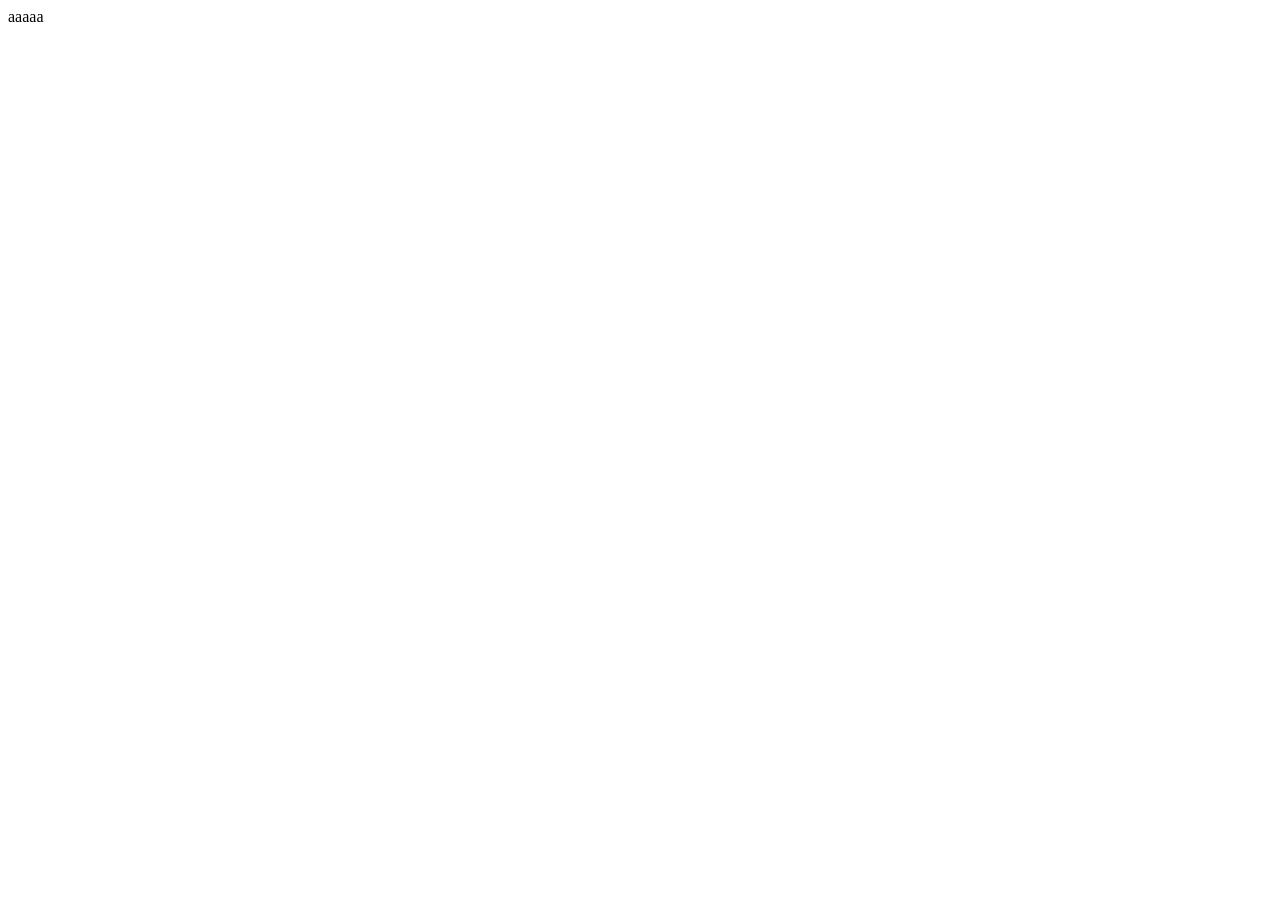
==== 111/index.html @ 23e2727d "我新增一個網頁首頁。" ====
<!DOCTYPE html>
<html lang="en">
<head>
    <meta charset="UTF-8">
    <meta name="viewport" content="width=device-width, initial-scale=1.0">
    <title>Document</title>
</head>
<body>
    aaaaa
</body>
</html>
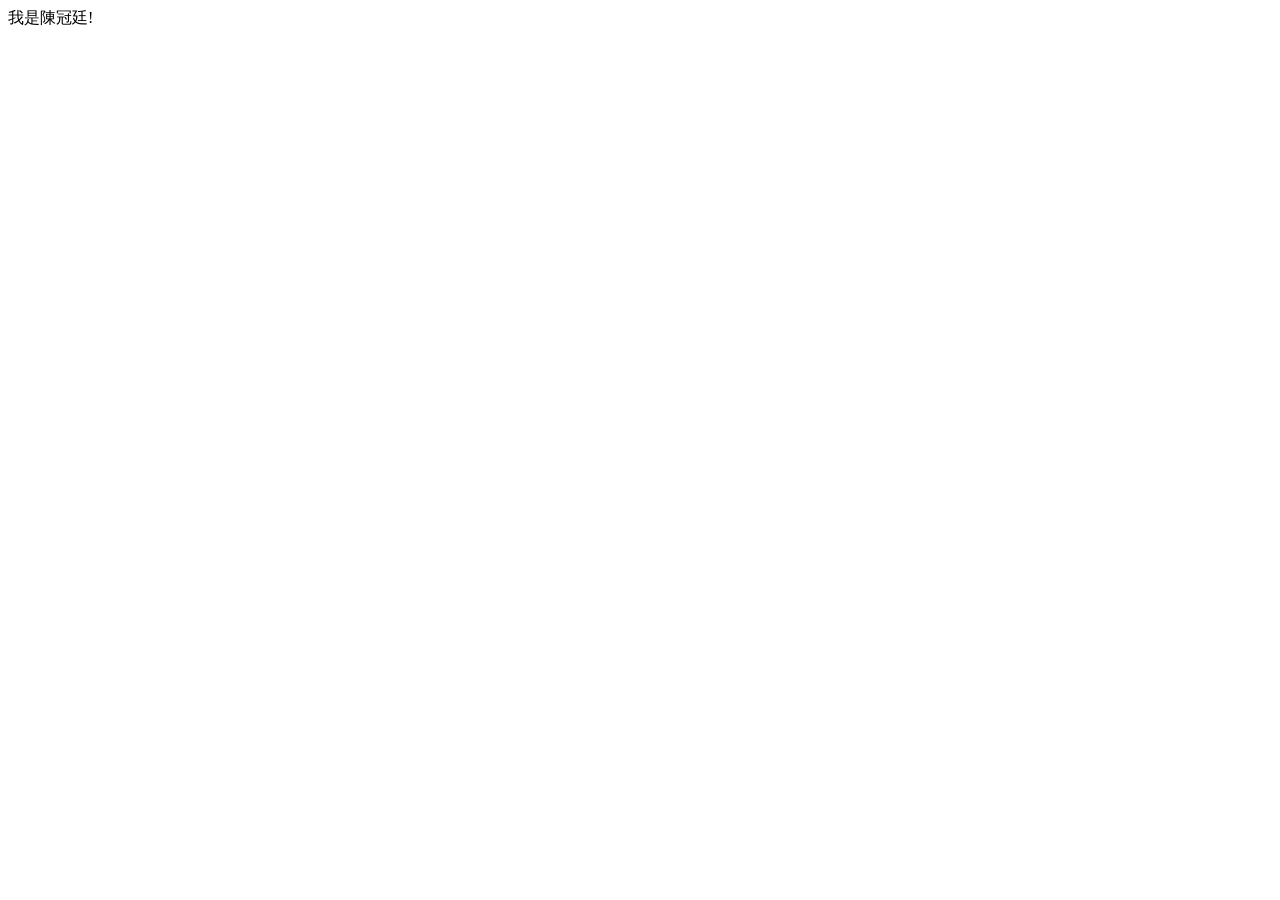
==== commit 32b4938c: "第一次修改" ====
--- a/111/index.html
+++ b/111/index.html
@@ -6,6 +6,6 @@
     <title>Document</title>
 </head>
 <body>
-    aaaaa
+    我是陳冠廷!
 </body>
 </html>
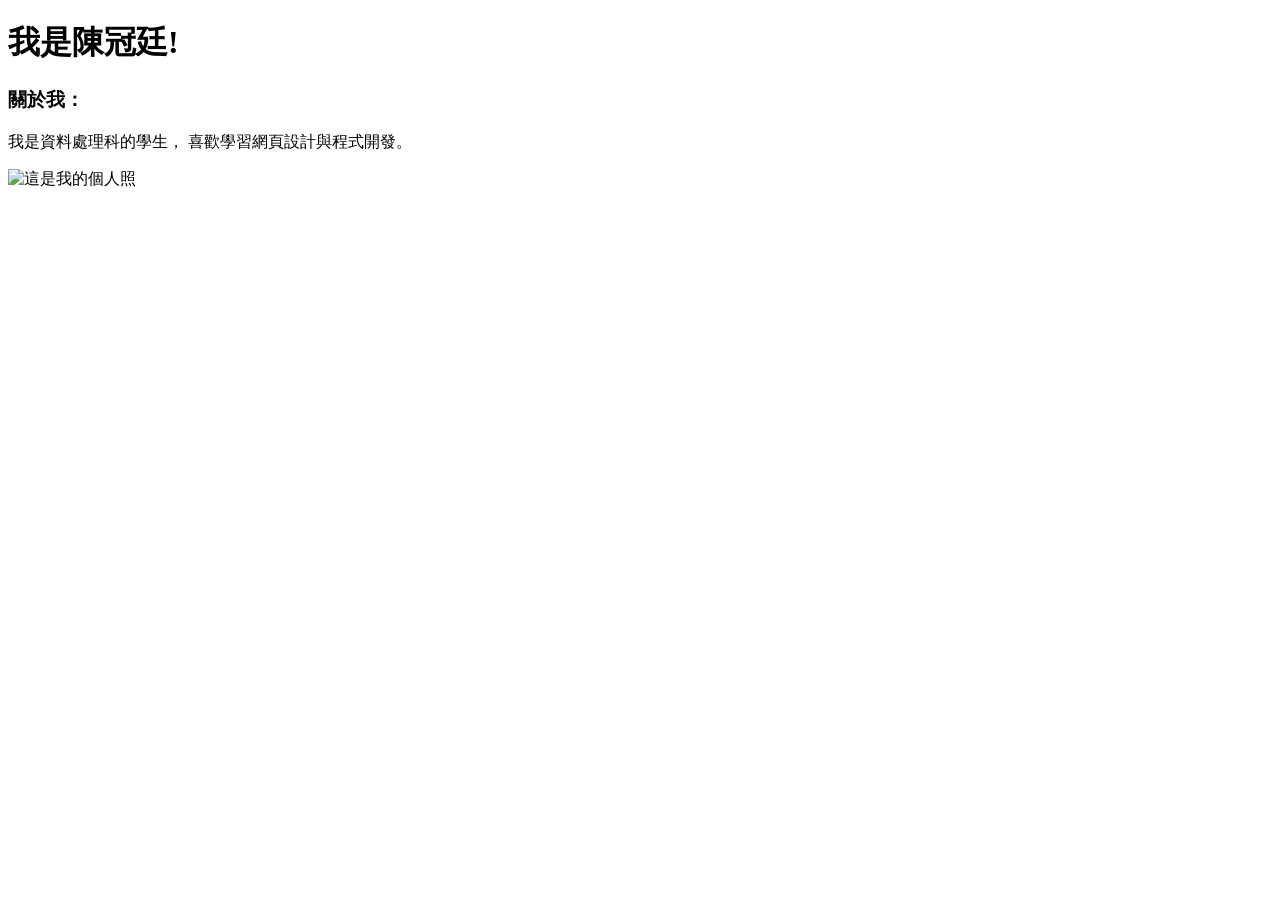
==== commit 1f37ddfa: "第二次修改" ====
--- a/111/index.html
+++ b/111/index.html
@@ -6,6 +6,13 @@
     <title>Document</title>
 </head>
 <body>
-    我是陳冠廷!
+    <h1>我是陳冠廷!</h1>
+    <h3>關於我：</h3>
+    <p>我是資料處理科的學生， 喜歡學習網頁設計與程式開發。</p>
+    <img
+      src="xavier.png.png"
+      width="400"
+      alt="這是我的個人照"
+      title="這是我的個人照"
 </body>
 </html>
